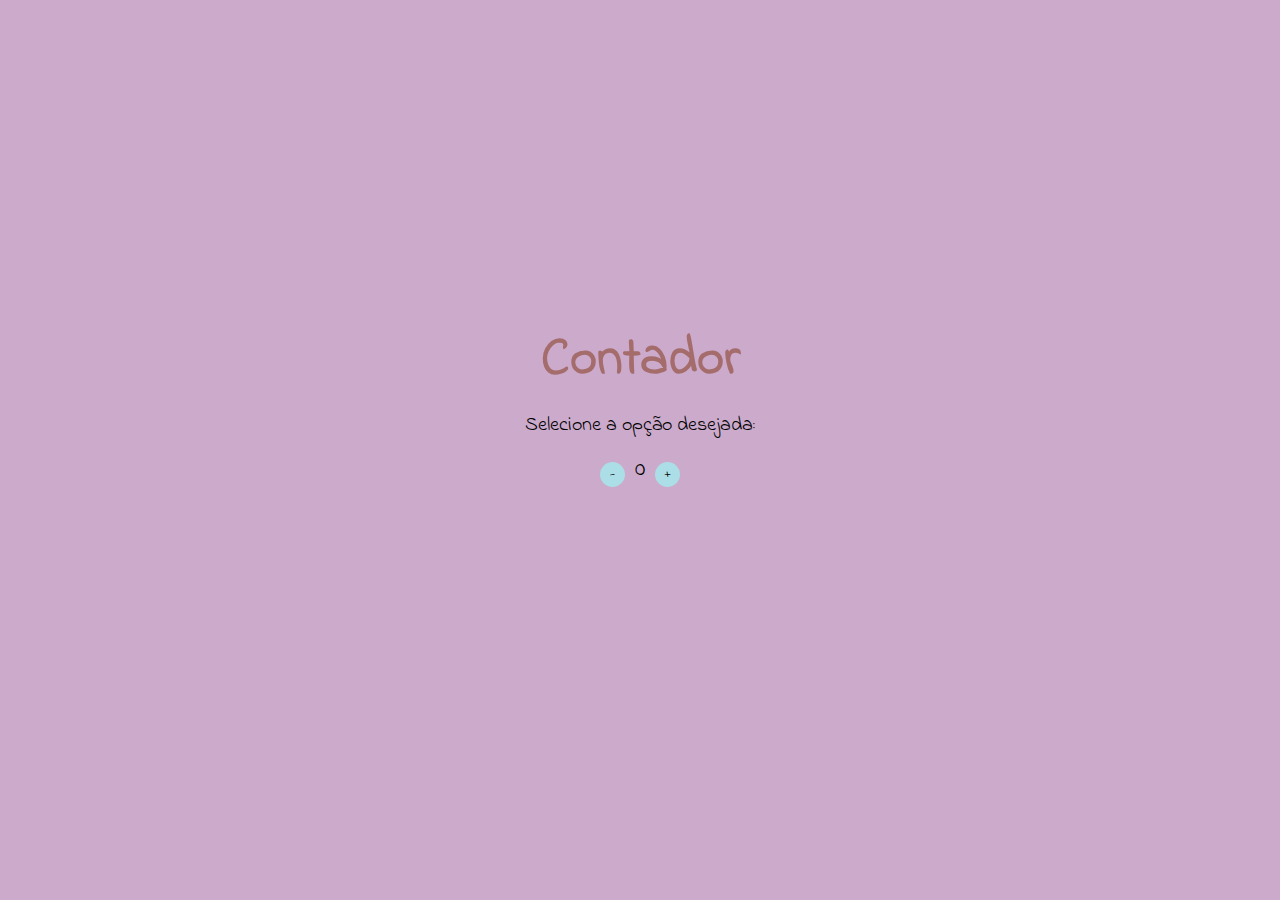
==== Projeto Contador/index.html @ dd120809 "Incluindo o projeto Contador" ====
<!DOCTYPE html>
<html lang="pt-br">
<head>
    <meta charset="UTF-8">
    <meta http-equiv="X-UA-Compatible" content="IE=edge">
    <meta name="viewport" content="width=device-width, initial-scale=1.0">
    <title>Magda Gomes</title>
    <link rel="stylesheet" href="style.css">
</head>

<body>


<header>
    <h1>Contador</h1>
</header>

<main>
    <p>Selecione a opção desejada:</p>
    <div>
        <button id="buttonsub" onclick="subtrair()">-</button>
        <p id="currentnumber">0</p>
        <button id="buttonadd" onclick="adicionar()">+</button>
    </div>
</main>

</body>

<script src="script.js"></script>

</html>
---- Projeto Contador/style.css ----
@import url('https://fonts.googleapis.com/css2?family=Indie+Flower&display=swap');

*{
    padding:0;
    margin:0;
    box-sizing: border-box;
    font-family: 'Indie Flower', cursive;
}

body{
    display: flex;
    flex-direction: column;
    align-items: center;
    justify-content: center;
    height: 90vh;
    background-color: #CBAACB;
}

header{
    display: flex;
    align-items: center;
    justify-content: center;
    height: 100px;
}

h1{
    font-size: 52px;
    color: #a56c6c;
}

main{
    display: flex;
    flex-direction: column;
    justify-content: center;
    align-items: center;
}

p{
    font-size: 20px;
    margin-bottom: 10px;
}

div{
    display: flex;
    width: 100px;
    height: 50px;
    justify-content: space-evenly;
    align-items: center;
}

div p{
    font-size: 24px;
    text-align: center;
}

button{
    width: 25px;
    height: 25px;
    border-radius: 50%;
    border: 0;
    background-color: #abdee6;
}

#buttonsub:hover, #buttonadd:hover{
    background-color: #ff968a;
}
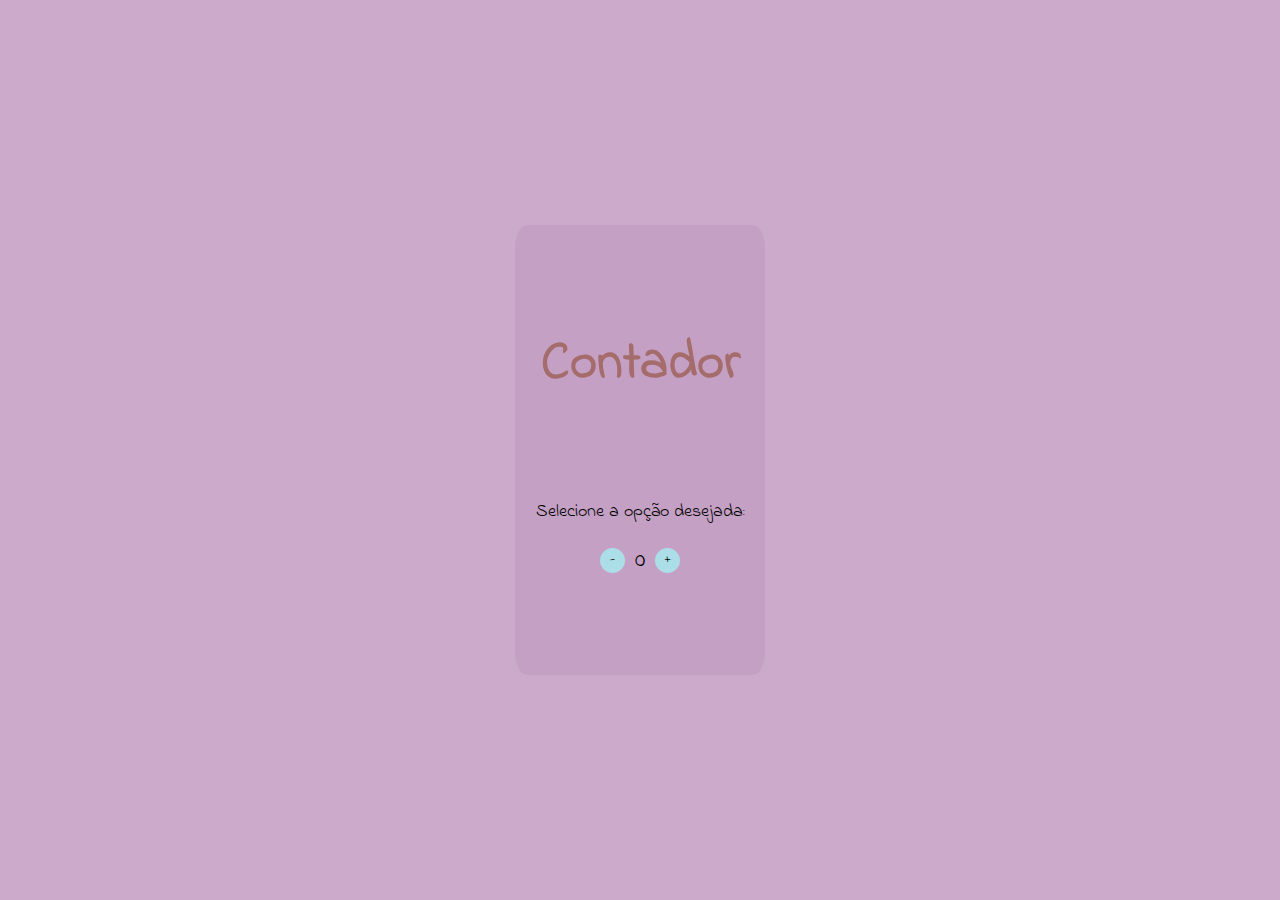
==== commit 6341a990: "Otimizando e implementando as cores para numeros positivos e negativos no script.js" ====
--- a/Projeto Contador/index.html
+++ b/Projeto Contador/index.html
@@ -10,19 +10,20 @@
 
 <body>
 
-
-<header>
-    <h1>Contador</h1>
-</header>
-
-<main>
-    <p>Selecione a opção desejada:</p>
-    <div>
-        <button id="buttonsub" onclick="subtrair()">-</button>
-        <p id="currentnumber">0</p>
-        <button id="buttonadd" onclick="adicionar()">+</button>
-    </div>
-</main>
+<div class="container">
+    <header>
+        <h1>Contador</h1>
+    </header>
+    
+    <main>
+        <p>Selecione a opção desejada:</p>
+        <div>
+            <button id="buttonsub" onclick="subtrair()">-</button>
+            <span id="currentNumber">0</span>
+            <button id="buttonadd" onclick="adicionar()">+</button>
+        </div>
+    </main>
+</div>
 
 </body>
 
--- a/Projeto Contador/style.css
+++ b/Projeto Contador/style.css
@@ -9,11 +9,20 @@
 
 body{
     display: flex;
+    align-items: center;
+    justify-content: space-around;
+    min-height: 100vh;
+    background-color: #CBAACB;
+}
+
+.container{
+    display: flex;
     flex-direction: column;
-    align-items: center;
-    justify-content: center;
-    height: 90vh;
-    background-color: #CBAACB;
+    min-width: 250px;
+    min-height: 50vh;
+    padding: 5px;
+    background-color: rgba(174, 116, 174, 0.181);
+    border-radius: 5%;
 }
 
 header{
@@ -33,10 +42,11 @@
     flex-direction: column;
     justify-content: center;
     align-items: center;
+    text-align: center;
 }
 
 p{
-    font-size: 20px;
+    font-size: 18px;
     margin-bottom: 10px;
 }
 
@@ -48,7 +58,7 @@
     align-items: center;
 }
 
-div p{
+div span{
     font-size: 24px;
     text-align: center;
 }
